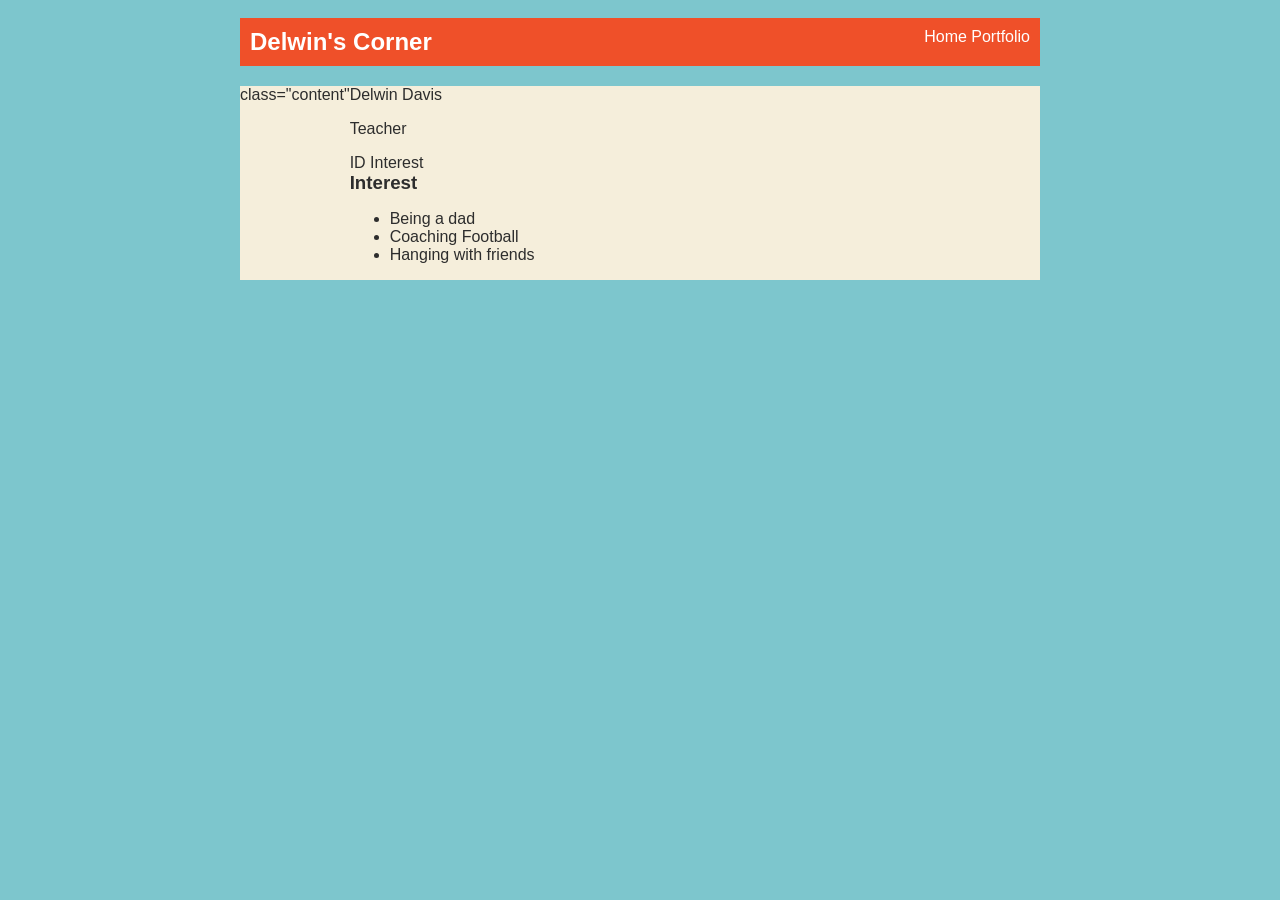
==== index.html @ 9086494a "add index.html and css files" ====
<!DOCTYPE html>
<html>
  <head>
    <title>Delwin's Website</title>
    <link rel="stylesheet" href="style.css">
  </head>

  <body>
    <!-- Visible HTML elements GO HERE  -->
    <div id="all-contents">
    <div>
      <nav>
        <h1>Delwin's Corner</h1>
        <u1id="nav-ul">
            <liclass="nav-li">
                <a href="index.html"> Home </a>
            </li> 
            <liclass="nav-li">
                <a href="portfolio.html"> Portfolio </a>
            </li>
        </u1>
      </nav>

      <main>
        <!-- Sidebar section -->
        <div></div>

        <!-- Content Section -->
        class="content"
        <div>
            <h> Delwin Davis</h>
            <p>Teacher</p>
             <!-- Interests section -->
              ID Interest
              <div>
                <h3>Interest</h3>
                <ul>
                    <li>Being a dad</li>
                    <li>Coaching Football</li>
                    <li>Hanging with friends</li>
                </ul>
              </div>
        
        </div>
      </main>
    </div>
  </body>
</html>
---- style.css ----
body {
    background: rgb(125, 198, 205);
    color: rgb(45, 45, 45);
    padding: 10px;
    font-family: arial;
}
#all-contents {
  max-width: 800px;
    margin: auto;
}

/* navigation menu */
nav {
    background: rgb(239, 80, 41);
   margin: 0 auto;
   margin-bottom: 20px;
    display: flex;
    padding: 10px;
}
h1 {
    display: flex;
    align-items: center;
    color: white;
    flex: 1;
    margin: 0;
}
#nav-ul {
    list-style-image: none;
}
.nav-li {
    display: inline-block;
    padding: 0 10px;
}
a {
    text-decoration: none;
    color: #fff;
}

/* main container area beneath menu */
main {
    background: rgb(245, 238, 219);
    display: flex;
}
.sidebar {
    margin-right: 25px;
    padding: 10px;
}
.sidebar-img {
    width: 200px;
}
.content {
    flex: 1;
    padding: 15px;
}

/* portfolio styles */
#interests {
    border: 4px silver ridge;
    padding: 8px;
}
h2, h3 {
    margin: 0px;
}
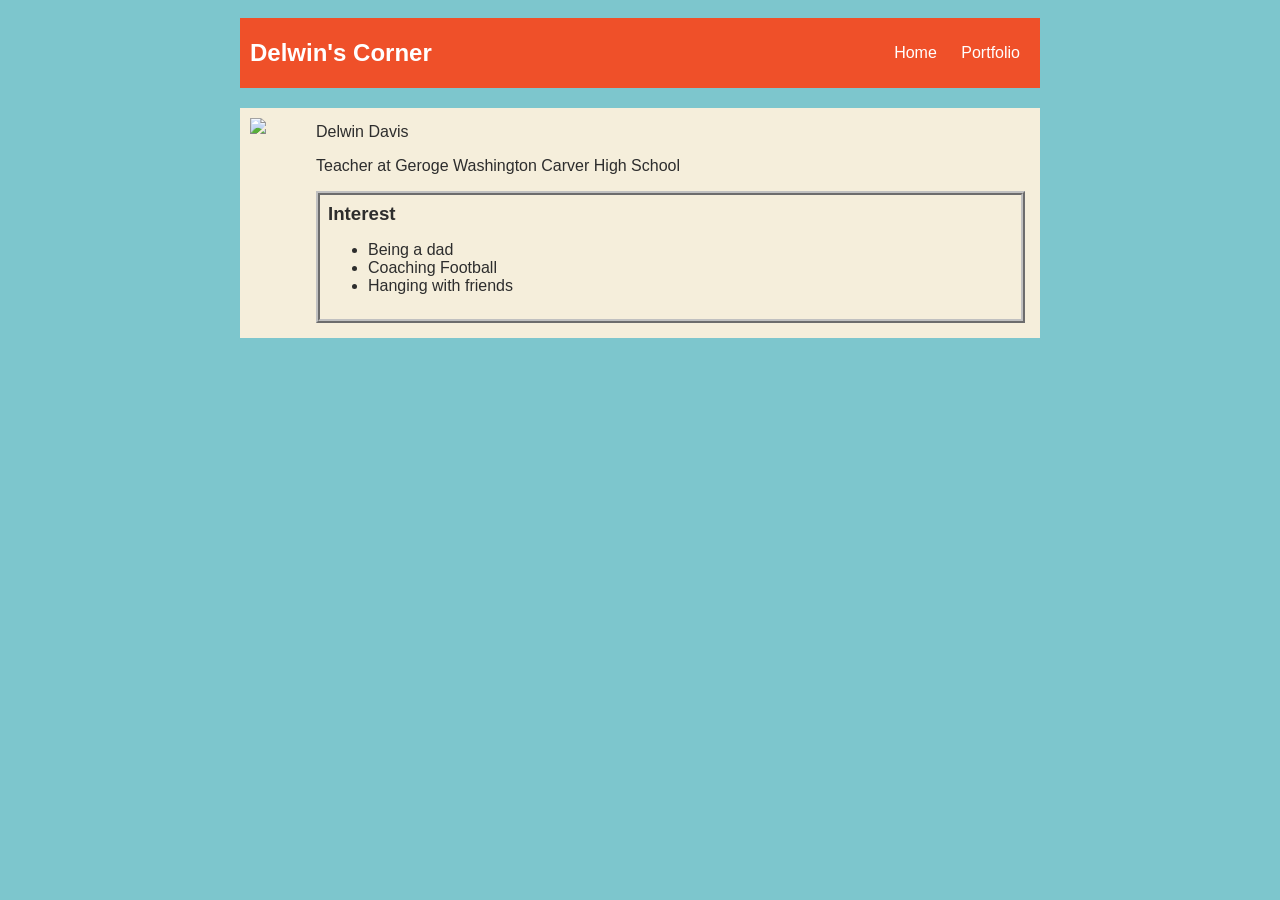
==== commit 6b87d318: "added platforms and collectables to game" ====
--- a/index.html
+++ b/index.html
@@ -8,31 +8,34 @@
   <body>
     <!-- Visible HTML elements GO HERE  -->
     <div id="all-contents">
-    <div>
+    
       <nav>
         <h1>Delwin's Corner</h1>
-        <u1id="nav-ul">
-            <liclass="nav-li">
+        <ul id="nav-ul">
+            <li class="nav-li">
                 <a href="index.html"> Home </a>
             </li> 
-            <liclass="nav-li">
+            <li class="nav-li">
                 <a href="portfolio.html"> Portfolio </a>
             </li>
-        </u1>
+        </ul>
       </nav>
 
       <main>
         <!-- Sidebar section -->
-        <div></div>
+        <div class="sidebar">
+          <img class="sidebar-img" src="https://i.ebayimg.com/images/g/5bsAAOSwHOVdceNP/s-l1600.jpg">
+        </div>
 
         <!-- Content Section -->
-        class="content"
-        <div>
+        
+        <div class="content">
+          
             <h> Delwin Davis</h>
-            <p>Teacher</p>
+            <p>Teacher at Geroge Washington Carver High School</p>
              <!-- Interests section -->
-              ID Interest
-              <div>
+              
+              <div id="interests">
                 <h3>Interest</h3>
                 <ul>
                     <li>Being a dad</li>
--- a/style.css
+++ b/style.css
@@ -60,4 +60,29 @@
 }
 h2, h3 {
     margin: 0px;
-}+}
+         /* portfolio styles */
+         .content h1 {
+            color: black;
+        }
+
+        #portfolio {
+            list-style-type: none;
+            padding-left: 0;
+        }
+
+        #portfolio li {
+            background: #fff;
+            padding: 10px;
+            border-radius: 10px;
+            margin-bottom: 10px;
+        }
+
+        #portfolio li:hover {
+            background: #eee;
+        }
+
+        #portfolio a {
+            text-decoration: none;
+            color: #454545;
+        }
